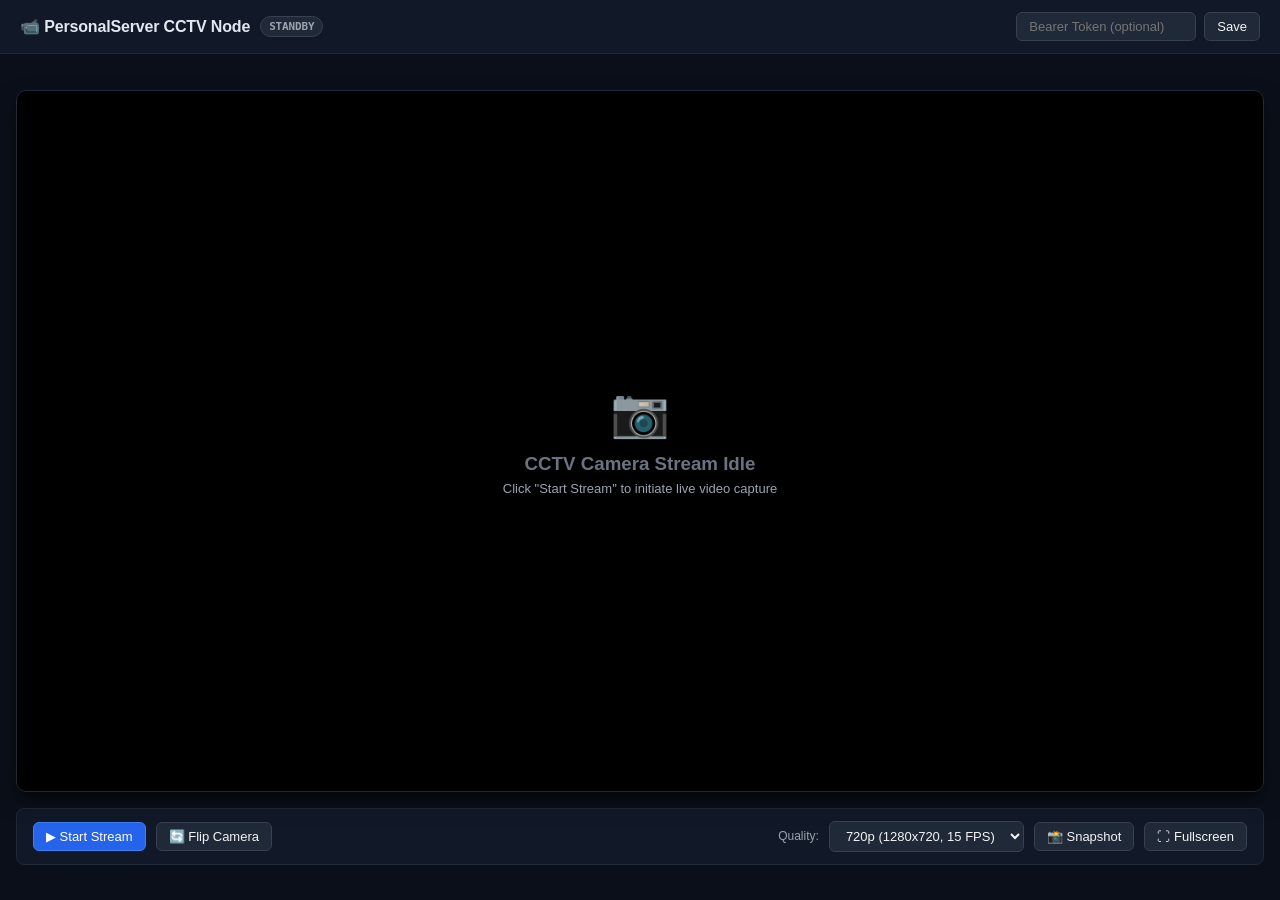
==== services/node-api/static/live_viewer.html @ 8c0e1520 "feat(cctv): complete CCTV Node V1.0 with 720p 15fps Camera2 streaming, WakeLock, and standalone view" ====
<!DOCTYPE html>
<html lang="en">
<head>
  <meta charset="UTF-8">
  <meta name="viewport" content="width=device-width, initial-scale=1.0, maximum-scale=1.0, user-scalable=no">
  <title>PersonalServer CCTV Live Viewer</title>
  <style>
    * { box-sizing: border-box; margin: 0; padding: 0; }
    body {
      background-color: #0b0f19;
      color: #e2e8f0;
      font-family: -apple-system, BlinkMacSystemFont, "Segoe UI", Roboto, Helvetica, Arial, sans-serif;
      min-height: 100vh;
      display: flex;
      flex-direction: column;
    }
    header {
      background-color: #111827;
      border-bottom: 1px solid #1f2937;
      padding: 12px 20px;
      display: flex;
      align-items: center;
      justify-content: space-between;
      flex-wrap: wrap;
      gap: 12px;
    }
    .header-title {
      display: flex;
      align-items: center;
      gap: 10px;
      font-size: 16px;
      font-weight: 600;
      letter-spacing: -0.01em;
    }
    .status-badge {
      font-size: 11px;
      font-family: monospace;
      padding: 3px 8px;
      border-radius: 9999px;
      background: #1f2937;
      color: #9ca3af;
      border: 1px solid #374151;
    }
    .status-badge.live {
      background: rgba(16, 185, 129, 0.15);
      color: #10b981;
      border-color: rgba(16, 185, 129, 0.3);
    }
    .status-badge.error {
      background: rgba(239, 68, 68, 0.15);
      color: #ef4444;
      border-color: rgba(239, 68, 68, 0.3);
    }
    .auth-container {
      display: flex;
      align-items: center;
      gap: 8px;
    }
    input, select, button {
      background: #1f2937;
      border: 1px solid #374151;
      color: #f3f4f6;
      border-radius: 6px;
      padding: 6px 12px;
      font-size: 13px;
      outline: none;
      transition: all 0.15s ease;
    }
    input:focus, select:focus {
      border-color: #3b82f6;
    }
    button {
      cursor: pointer;
      font-weight: 500;
      display: inline-flex;
      align-items: center;
      gap: 6px;
    }
    button:hover {
      background: #374151;
    }
    button.btn-primary {
      background: #2563eb;
      border-color: #3b82f6;
      color: #fff;
    }
    button.btn-primary:hover {
      background: #1d4ed8;
    }
    button.btn-danger {
      background: #dc2626;
      border-color: #ef4444;
      color: #fff;
    }
    button.btn-danger:hover {
      background: #b91c1c;
    }
    main {
      flex: 1;
      display: flex;
      flex-direction: column;
      align-items: center;
      justify-content: center;
      padding: 16px;
      position: relative;
    }
    .viewport-box {
      width: 100%;
      max-width: 1280px;
      aspect-ratio: 16 / 9;
      background: #000;
      border-radius: 10px;
      overflow: hidden;
      box-shadow: 0 10px 25px -5px rgba(0, 0, 0, 0.5), 0 8px 10px -6px rgba(0, 0, 0, 0.5);
      position: relative;
      display: flex;
      align-items: center;
      justify-content: center;
      border: 1px solid #1f2937;
    }
    #stream-img {
      width: 100%;
      height: 100%;
      object-fit: contain;
      background: #000;
      display: none;
    }
    .overlay-telemetry {
      position: absolute;
      top: 12px;
      left: 12px;
      display: flex;
      gap: 8px;
      z-index: 10;
      pointer-events: none;
    }
    .telemetry-pill {
      background: rgba(15, 23, 42, 0.8);
      backdrop-filter: blur(4px);
      border: 1px solid rgba(255, 255, 255, 0.1);
      color: #38bdf8;
      font-size: 11px;
      font-family: monospace;
      padding: 3px 8px;
      border-radius: 4px;
    }
    .placeholder-state {
      text-align: center;
      color: #6b7280;
      padding: 24px;
    }
    .placeholder-icon {
      font-size: 48px;
      margin-bottom: 12px;
      opacity: 0.8;
    }
    .controls-bar {
      margin-top: 16px;
      width: 100%;
      max-width: 1280px;
      display: flex;
      align-items: center;
      justify-content: space-between;
      flex-wrap: wrap;
      gap: 12px;
      background: #111827;
      border: 1px solid #1f2937;
      padding: 12px 16px;
      border-radius: 8px;
    }
    .controls-group {
      display: flex;
      align-items: center;
      gap: 10px;
      flex-wrap: wrap;
    }
    @media (max-width: 768px) {
      .viewport-box { aspect-ratio: auto; height: 50vh; }
      .controls-bar { flex-direction: column; align-items: stretch; }
      .controls-group { justify-content: center; }
    }
  </style>
</head>
<body>
  <header>
    <div class="header-title">
      <span>📹 PersonalServer CCTV Node</span>
      <span id="badge-status" class="status-badge">STANDBY</span>
    </div>
    <div class="auth-container">
      <input type="password" id="auth-token" placeholder="Bearer Token (optional)" style="width: 180px;">
      <button onclick="saveToken()">Save</button>
    </div>
  </header>

  <main>
    <div class="viewport-box" id="viewport-box">
      <div class="overlay-telemetry" id="telemetry" style="display: none;">
        <span class="telemetry-pill" id="pill-res">720p</span>
        <span class="telemetry-pill" id="pill-fps">0 FPS</span>
        <span class="telemetry-pill" id="pill-cam">Rear (0)</span>
      </div>

      <img id="stream-img" alt="CCTV Stream">

      <div class="placeholder-state" id="placeholder">
        <div class="placeholder-icon">📷</div>
        <h3>CCTV Camera Stream Idle</h3>
        <p style="font-size: 13px; margin-top: 6px; color: #9ca3af;">Click "Start Stream" to initiate live video capture</p>
      </div>
    </div>

    <div class="controls-bar">
      <div class="controls-group">
        <button id="btn-toggle" class="btn-primary" onclick="toggleStream()">▶ Start Stream</button>
        <button id="btn-switch-cam" onclick="switchCamera()">🔄 Flip Camera</button>
      </div>

      <div class="controls-group">
        <label for="select-res" style="font-size: 12px; color: #9ca3af;">Quality:</label>
        <select id="select-res" onchange="changeQuality()">
          <option value="720p" selected>720p (1280x720, 15 FPS)</option>
          <option value="480p">480p (640x480, 15 FPS)</option>
          <option value="360p">360p (480x360, 15 FPS)</option>
        </select>
        <button onclick="takeSnapshot()">📸 Snapshot</button>
        <button onclick="toggleFullscreen()">⛶ Fullscreen</button>
      </div>
    </div>
  </main>

  <script>
    let isStreaming = false;
    let activeCamera = "0";
    let token = localStorage.getItem("ps_cctv_token") || new URLSearchParams(window.location.search).get("token") || "";
    let fpsCounter = 0;
    let fpsInterval = null;

    if (token) {
      document.getElementById("auth-token").value = token;
    }

    function saveToken() {
      token = document.getElementById("auth-token").value.trim();
      localStorage.setItem("ps_cctv_token", token);
      alert("Token saved");
    }

    function getAuthHeaders() {
      const h = {};
      if (token) h["Authorization"] = "Bearer " + token;
      return h;
    }

    function updateBadge(text, type) {
      const b = document.getElementById("badge-status");
      b.textContent = text;
      b.className = "status-badge " + (type || "");
    }

    async function toggleStream() {
      if (isStreaming) {
        await stopStream();
      } else {
        await startStream();
      }
    }

    async function startStream() {
      updateBadge("CONNECTING...", "");
      const quality = document.getElementById("select-res").value;
      
      try {
        const res = await fetch("/hardware", {
          method: "POST",
          headers: { "Content-Type": "application/json", ...getAuthHeaders() },
          body: JSON.stringify({
            operation: "START_LIVE_CALL",
            params: {
              camera_id: activeCamera,
              quality: quality,
              audio_enabled: false,
              timeout_sec: 1800
            }
          })
        });

        const data = await res.json();
        if (res.ok && data.success) {
          isStreaming = true;
          document.getElementById("btn-toggle").textContent = "⏹ Stop Stream";
          document.getElementById("btn-toggle").className = "btn-danger";
          updateBadge("LIVE", "live");
          document.getElementById("placeholder").style.display = "none";
          document.getElementById("telemetry").style.display = "flex";

          const img = document.getElementById("stream-img");
          const streamUrl = `/camera/stream?t=${Date.now()}` + (token ? `&token=${encodeURIComponent(token)}` : "");
          img.src = streamUrl;
          img.style.display = "block";
          document.getElementById("pill-res").textContent = quality;
          document.getElementById("pill-cam").textContent = activeCamera === "1" ? "Front (1)" : "Rear (0)";

          startFpsTracking();
        } else {
          updateBadge("ERROR", "error");
          alert("Failed to start stream: " + (data.error || JSON.stringify(data)));
        }
      } catch (err) {
        updateBadge("FAILED", "error");
        alert("Connection failed: " + err.message);
      }
    }

    async function stopStream() {
      try {
        await fetch("/hardware", {
          method: "POST",
          headers: { "Content-Type": "application/json", ...getAuthHeaders() },
          body: JSON.stringify({
            operation: "STOP_LIVE_CALL",
            params: { reason: "User stopped viewer" }
          })
        });
      } catch (e) {}

      isStreaming = false;
      stopFpsTracking();
      const img = document.getElementById("stream-img");
      img.src = "";
      img.style.display = "none";
      document.getElementById("placeholder").style.display = "block";
      document.getElementById("telemetry").style.display = "none";
      document.getElementById("btn-toggle").textContent = "▶ Start Stream";
      document.getElementById("btn-toggle").className = "btn-primary";
      updateBadge("STANDBY", "");
    }

    async function switchCamera() {
      activeCamera = activeCamera === "0" ? "1" : "0";
      document.getElementById("pill-cam").textContent = activeCamera === "1" ? "Front (1)" : "Rear (0)";
      if (isStreaming) {
        await fetch("/hardware", {
          method: "POST",
          headers: { "Content-Type": "application/json", ...getAuthHeaders() },
          body: JSON.stringify({
            operation: "UPDATE_LIVE_CALL",
            params: { camera_id: activeCamera }
          })
        });
      }
    }

    async function changeQuality() {
      const q = document.getElementById("select-res").value;
      document.getElementById("pill-res").textContent = q;
      if (isStreaming) {
        await fetch("/hardware", {
          method: "POST",
          headers: { "Content-Type": "application/json", ...getAuthHeaders() },
          body: JSON.stringify({
            operation: "UPDATE_LIVE_CALL",
            params: { quality: q }
          })
        });
      }
    }

    function startFpsTracking() {
      stopFpsTracking();
      fpsInterval = setInterval(async () => {
        if (!isStreaming) return;
        try {
          const res = await fetch("/hardware/live-call/status", {
            method: "POST",
            headers: { "Content-Type": "application/json", ...getAuthHeaders() },
            body: JSON.stringify({ operation: "GET_LIVE_CALL_STATUS", params: {} })
          });
          const data = await res.json();
          const fps = (data.status && data.status.fps) ? data.status.fps : 15;
          document.getElementById("pill-fps").textContent = fps + " FPS";
        } catch (e) {}
      }, 3000);
    }

    function stopFpsTracking() {
      if (fpsInterval) clearInterval(fpsInterval);
    }

    async function takeSnapshot() {
      const url = `/camera/frame?t=${Date.now()}` + (token ? `&token=${encodeURIComponent(token)}` : "");
      const link = document.createElement("a");
      link.href = url;
      link.download = `cctv-snapshot-${Date.now()}.jpg`;
      document.body.appendChild(link);
      link.click();
      document.body.removeChild(link);
    }

    function toggleFullscreen() {
      const box = document.getElementById("viewport-box");
      if (!document.fullscreenElement) {
        box.requestFullscreen().catch(() => {});
      } else {
        document.exitFullscreen().catch(() => {});
      }
    }
  </script>
</body>
</html>
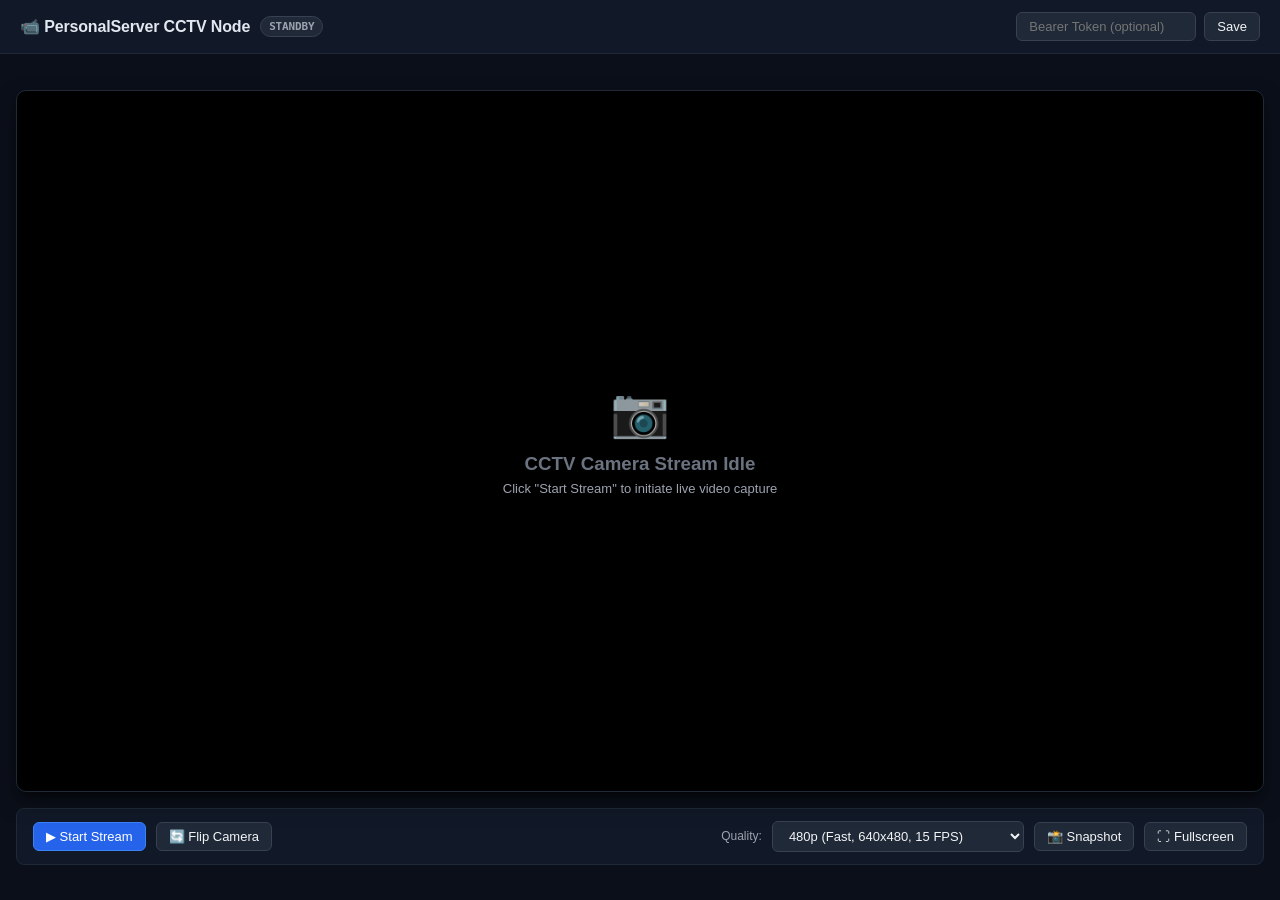
==== commit d58501d1: "fix(cctv): enforce strictly on-demand camera access with auto-release and fast 480p default" ====
--- a/services/node-api/static/live_viewer.html
+++ b/services/node-api/static/live_viewer.html
@@ -219,9 +219,9 @@
       <div class="controls-group">
         <label for="select-res" style="font-size: 12px; color: #9ca3af;">Quality:</label>
         <select id="select-res" onchange="changeQuality()">
-          <option value="720p" selected>720p (1280x720, 15 FPS)</option>
-          <option value="480p">480p (640x480, 15 FPS)</option>
-          <option value="360p">360p (480x360, 15 FPS)</option>
+          <option value="480p" selected>480p (Fast, 640x480, 15 FPS)</option>
+          <option value="720p">720p (HD, 1280x720, 15 FPS)</option>
+          <option value="360p">360p (Ultra Fast, 480x360, 15 FPS)</option>
         </select>
         <button onclick="takeSnapshot()">📸 Snapshot</button>
         <button onclick="toggleFullscreen()">⛶ Fullscreen</button>
@@ -279,14 +279,22 @@
             params: {
               camera_id: activeCamera,
               quality: quality,
+              jpeg_quality: 50,
               audio_enabled: false,
-              timeout_sec: 1800
+              timeout_sec: 300
             }
           })
         });
 
-        const data = await res.json();
-        if (res.ok && data.success) {
+        let data = {};
+        try {
+          data = await res.json();
+        } catch (e) {}
+
+        const resErr = (data && data.result && (data.result.error || data.result.error_code)) || (data && data.error) || "";
+        const isAlreadyActive = Boolean(data && (data.already_active || resErr === "SESSION_ALREADY_ACTIVE"));
+        const isOk = (res.ok && data.success) || isAlreadyActive;
+        if (isOk) {
           isStreaming = true;
           document.getElementById("btn-toggle").textContent = "⏹ Stop Stream";
           document.getElementById("btn-toggle").className = "btn-danger";
@@ -294,6 +302,11 @@
           document.getElementById("placeholder").style.display = "none";
           document.getElementById("telemetry").style.display = "flex";
 
+          const activeSess = (data && data.result && data.result.session) || (data && data.session) || {};
+          if (activeSess.camera_id !== undefined && activeSess.camera_id !== null) {
+            activeCamera = String(activeSess.camera_id);
+          }
+
           const img = document.getElementById("stream-img");
           const streamUrl = `/camera/stream?t=${Date.now()}` + (token ? `&token=${encodeURIComponent(token)}` : "");
           img.src = streamUrl;
@@ -301,18 +314,76 @@
           document.getElementById("pill-res").textContent = quality;
           document.getElementById("pill-cam").textContent = activeCamera === "1" ? "Front (1)" : "Rear (0)";
 
+          img.onerror = () => {
+            console.warn("MJPEG stream error or unsupported in img; falling back to frame polling");
+            startFramePollingFallback();
+          };
+
+          // Watchdog: If no frames rendered after 2.5s, engage frame polling fallback
+          setTimeout(() => {
+            if (isStreaming && fpsCount === 0) {
+              console.info("Watchdog engaging frame polling fallback");
+              startFramePollingFallback();
+            }
+          }, 2500);
+
           startFpsTracking();
         } else {
           updateBadge("ERROR", "error");
           alert("Failed to start stream: " + (data.error || JSON.stringify(data)));
         }
       } catch (err) {
+        // Even if POST /hardware fails, attempt direct /camera/stream connection
+        try {
+          isStreaming = true;
+          document.getElementById("placeholder").style.display = "none";
+          document.getElementById("telemetry").style.display = "flex";
+          const img = document.getElementById("stream-img");
+          img.src = `/camera/stream?t=${Date.now()}`;
+          img.style.display = "block";
+          updateBadge("LIVE", "live");
+          document.getElementById("btn-toggle").textContent = "⏹ Stop Stream";
+          document.getElementById("btn-toggle").className = "btn-danger";
+          startFpsTracking();
+          startFramePollingFallback();
+          return;
+        } catch (e) {}
         updateBadge("FAILED", "error");
         alert("Connection failed: " + err.message);
       }
     }
 
+    let framePollingActive = false;
+    function startFramePollingFallback() {
+      if (framePollingActive || !isStreaming) return;
+      framePollingActive = true;
+      const pollLoop = async () => {
+        if (!isStreaming || !framePollingActive) return;
+        try {
+          const frameUrl = `/camera/frame?t=${Date.now()}` + (token ? `&token=${encodeURIComponent(token)}` : "");
+          const r = await fetch(frameUrl);
+          if (r.ok) {
+            const blob = await r.blob();
+            if (blob.size > 0 && isStreaming) {
+              const objUrl = URL.createObjectURL(blob);
+              const img = document.getElementById("stream-img");
+              const old = img.src;
+              img.src = objUrl;
+              img.style.display = "block";
+              if (old && old.startsWith("blob:")) URL.revokeObjectURL(old);
+              fpsCount++;
+            }
+          }
+        } catch (e) {}
+        if (isStreaming && framePollingActive) {
+          setTimeout(pollLoop, 65);
+        }
+      };
+      pollLoop();
+    }
+
     async function stopStream() {
+      framePollingActive = false;
       try {
         await fetch("/hardware", {
           method: "POST",
@@ -405,6 +476,32 @@
         document.exitFullscreen().catch(() => {});
       }
     }
+
+    window.addEventListener("DOMContentLoaded", () => {
+      // Clean STANDBY state on page load - strictly on-demand
+      updateBadge("STANDBY", "");
+      document.getElementById("btn-toggle").textContent = "▶ Start Stream";
+      document.getElementById("btn-toggle").className = "btn-primary";
+    });
+
+    // Auto-release camera hardware on tab close or navigation
+    window.addEventListener("beforeunload", () => {
+      if (isStreaming) {
+        navigator.sendBeacon("/hardware", JSON.stringify({
+          operation: "STOP_LIVE_CALL",
+          params: { reason: "Page unload" }
+        }));
+      }
+    });
+
+    window.addEventListener("pagehide", () => {
+      if (isStreaming) {
+        navigator.sendBeacon("/hardware", JSON.stringify({
+          operation: "STOP_LIVE_CALL",
+          params: { reason: "Page hidden" }
+        }));
+      }
+    });
   </script>
 </body>
 </html>
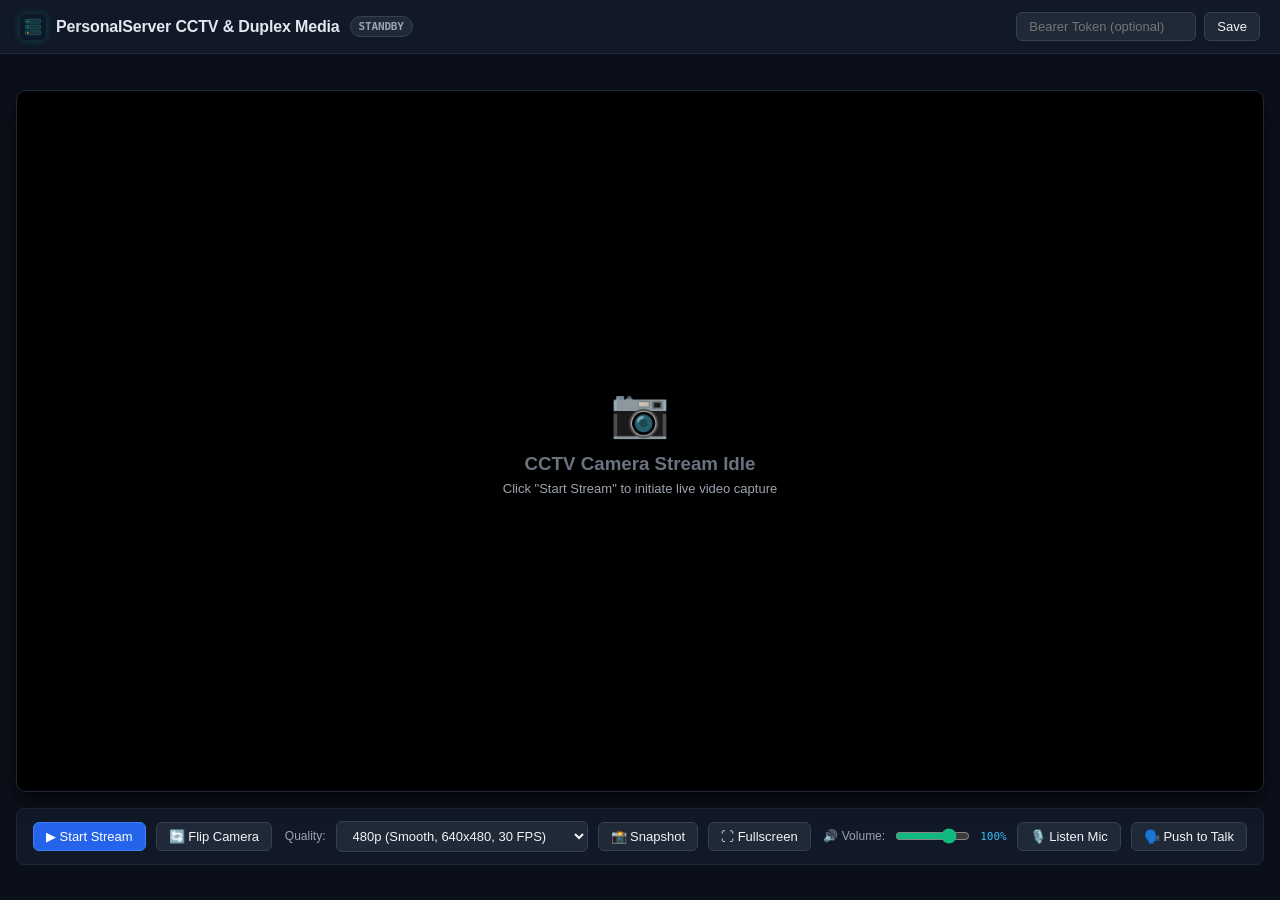
==== commit 913622bb: "feat(media): 30 FPS camera presets, low-latency live streaming, fast camera flip, duplex audio, spea" ====
--- a/services/node-api/static/live_viewer.html
+++ b/services/node-api/static/live_viewer.html
@@ -184,7 +184,22 @@
 <body>
   <header>
     <div class="header-title">
-      <span>📹 PersonalServer CCTV Node</span>
+      <svg width="26" height="26" viewBox="0 0 108 108" fill="none" style="vertical-align: middle; border-radius: 6px; box-shadow: 0 0 10px rgba(16, 185, 129, 0.3);">
+        <rect width="108" height="108" rx="22" fill="#0F172A"/>
+        <rect x="22" y="22" width="64" height="16" rx="4" fill="#1E293B" stroke="#059669" stroke-width="2"/>
+        <circle cx="32" cy="30" r="3.5" fill="#10B981"/>
+        <circle cx="42" cy="30" r="2" fill="#64748B"/>
+        <line x1="52" y1="30" x2="78" y2="30" stroke="#334155" stroke-width="2" stroke-linecap="round"/>
+        <rect x="22" y="46" width="64" height="16" rx="4" fill="#1E293B" stroke="#059669" stroke-width="2"/>
+        <circle cx="32" cy="54" r="3.5" fill="#06B6D4"/>
+        <circle cx="42" cy="54" r="2" fill="#64748B"/>
+        <line x1="52" y1="54" x2="78" y2="54" stroke="#334155" stroke-width="2" stroke-linecap="round"/>
+        <rect x="22" y="70" width="64" height="16" rx="4" fill="#1E293B" stroke="#059669" stroke-width="2"/>
+        <circle cx="32" cy="78" r="3.5" fill="#F59E0B"/>
+        <circle cx="42" cy="78" r="2" fill="#64748B"/>
+        <line x1="52" y1="78" x2="78" y2="78" stroke="#334155" stroke-width="2" stroke-linecap="round"/>
+      </svg>
+      <span>PersonalServer CCTV & Duplex Media</span>
       <span id="badge-status" class="status-badge">STANDBY</span>
     </div>
     <div class="auth-container">
@@ -196,9 +211,10 @@
   <main>
     <div class="viewport-box" id="viewport-box">
       <div class="overlay-telemetry" id="telemetry" style="display: none;">
-        <span class="telemetry-pill" id="pill-res">720p</span>
-        <span class="telemetry-pill" id="pill-fps">0 FPS</span>
+        <span class="telemetry-pill" id="pill-res">480p</span>
+        <span class="telemetry-pill" id="pill-fps">30 FPS</span>
         <span class="telemetry-pill" id="pill-cam">Rear (0)</span>
+        <span class="telemetry-pill" id="pill-thermal">🌡️ --°C</span>
       </div>
 
       <img id="stream-img" alt="CCTV Stream">
@@ -219,12 +235,20 @@
       <div class="controls-group">
         <label for="select-res" style="font-size: 12px; color: #9ca3af;">Quality:</label>
         <select id="select-res" onchange="changeQuality()">
-          <option value="480p" selected>480p (Fast, 640x480, 15 FPS)</option>
-          <option value="720p">720p (HD, 1280x720, 15 FPS)</option>
-          <option value="360p">360p (Ultra Fast, 480x360, 15 FPS)</option>
+          <option value="480p" selected>480p (Smooth, 640x480, 30 FPS)</option>
+          <option value="720p">720p (HD, 1280x720, 30 FPS)</option>
+          <option value="360p">360p (Ultra Fast, 480x360, 30 FPS)</option>
         </select>
         <button onclick="takeSnapshot()">📸 Snapshot</button>
         <button onclick="toggleFullscreen()">⛶ Fullscreen</button>
+      </div>
+
+      <div class="controls-group">
+        <label for="speaker-vol" style="font-size: 12px; color: #9ca3af;">🔊 Volume:</label>
+        <input type="range" id="speaker-vol" min="0" max="100" value="100" style="width: 75px; accent-color: #10b981;" oninput="changeSpeakerVolume(this.value)">
+        <span id="vol-readout" style="font-size: 11px; font-family: monospace; color: #38bdf8;">100%</span>
+        <button id="btn-listen-mic" onclick="toggleListenMic()">🎙️ Listen Mic</button>
+        <button id="btn-push-talk" onmousedown="startTalk()" onmouseup="stopTalk()" ontouchstart="startTalk()" ontouchend="stopTalk()">🗣️ Push to Talk</button>
       </div>
     </div>
   </main>
@@ -279,8 +303,11 @@
             params: {
               camera_id: activeCamera,
               quality: quality,
-              jpeg_quality: 50,
-              audio_enabled: false,
+              fps: 30,
+              jpeg_quality: 75,
+              audio_enabled: true,
+              speaker_enabled: true,
+              speaker_volume: currentSpeakerVolume,
               timeout_sec: 300
             }
           })
@@ -442,20 +469,176 @@
       fpsInterval = setInterval(async () => {
         if (!isStreaming) return;
         try {
-          const res = await fetch("/hardware/live-call/status", {
-            method: "POST",
-            headers: { "Content-Type": "application/json", ...getAuthHeaders() },
-            body: JSON.stringify({ operation: "GET_LIVE_CALL_STATUS", params: {} })
+          const res = await fetch("/camera/status", {
+            headers: { ...getAuthHeaders() }
           });
           const data = await res.json();
-          const fps = (data.status && data.status.fps) ? data.status.fps : 15;
+          const sess = (data && data.session) || {};
+          const fps = (sess.quality && sess.quality.fps) ? sess.quality.fps : 15;
           document.getElementById("pill-fps").textContent = fps + " FPS";
+
+          const thm = (data && data.thermal) || {};
+          const thmPill = document.getElementById("pill-thermal");
+          if (thmPill && thm.temperature_c !== undefined && thm.temperature_c !== null) {
+            const st = thm.state || "NORMAL";
+            if (st === "CRITICAL") {
+              thmPill.textContent = "🚨 " + thm.temperature_c + "°C CRITICAL";
+              thmPill.style.color = "#ef4444";
+              thmPill.style.borderColor = "#ef4444";
+            } else if (st === "THROTTLED") {
+              thmPill.textContent = "🔥 " + thm.temperature_c + "°C THROTTLED";
+              thmPill.style.color = "#f97316";
+              thmPill.style.borderColor = "#f97316";
+              document.getElementById("pill-res").textContent = "360p (Throttled)";
+            } else if (st === "WARM") {
+              thmPill.textContent = "🌡️ " + thm.temperature_c + "°C WARM";
+              thmPill.style.color = "#fbbf24";
+              thmPill.style.borderColor = "#fbbf24";
+            } else {
+              thmPill.textContent = "🌡️ " + thm.temperature_c + "°C";
+              thmPill.style.color = "#38bdf8";
+              thmPill.style.borderColor = "rgba(255,255,255,0.1)";
+            }
+          }
         } catch (e) {}
       }, 3000);
     }
 
     function stopFpsTracking() {
       if (fpsInterval) clearInterval(fpsInterval);
+    }
+
+    let currentSpeakerVolume = 1.0;
+    async function changeSpeakerVolume(val) {
+      currentSpeakerVolume = parseInt(val, 10) / 100.0;
+      document.getElementById("vol-readout").textContent = val + "%";
+      try {
+        await fetch("/hardware/live-call/volume", {
+          method: "POST",
+          headers: { "Content-Type": "application/json", ...getAuthHeaders() },
+          body: JSON.stringify({ volume: currentSpeakerVolume })
+        });
+      } catch (e) {}
+    }
+
+    let isListeningMic = false;
+    let micAudioCtx = null;
+    let micPollInterval = null;
+
+    async function toggleListenMic() {
+      const btn = document.getElementById("btn-listen-mic");
+      if (isListeningMic) {
+        isListeningMic = false;
+        if (micPollInterval) clearInterval(micPollInterval);
+        btn.textContent = "🎙️ Listen Mic";
+        btn.classList.remove("btn-primary");
+      } else {
+        if (!isStreaming) {
+          alert("Start stream first to listen to microphone");
+          return;
+        }
+        isListeningMic = true;
+        btn.textContent = "🔊 Listening...";
+        btn.classList.add("btn-primary");
+        if (!micAudioCtx) {
+          micAudioCtx = new (window.AudioContext || window.webkitAudioContext)({ sampleRate: 16000 });
+        }
+        if (micAudioCtx.state === "suspended") {
+          await micAudioCtx.resume();
+        }
+        startMicAudioPolling();
+      }
+    }
+
+    function startMicAudioPolling() {
+      let nextPlayTime = micAudioCtx ? micAudioCtx.currentTime : 0;
+      micPollInterval = setInterval(async () => {
+        if (!isListeningMic || !isStreaming) return;
+        try {
+          const res = await fetch("/hardware/live-call/audio", { headers: { ...getAuthHeaders() } });
+          if (res.ok) {
+            const buf = await res.arrayBuffer();
+            if (buf && buf.byteLength > 0 && micAudioCtx) {
+              const int16 = new Int16Array(buf);
+              const float32 = new Float32Array(int16.length);
+              for (let i = 0; i < int16.length; i++) {
+                float32[i] = int16[i] / 32768.0;
+              }
+              const audioBuffer = micAudioCtx.createBuffer(1, float32.length, 16000);
+              audioBuffer.copyToChannel(float32, 0);
+              const src = micAudioCtx.createBufferSource();
+              src.buffer = audioBuffer;
+              src.connect(micAudioCtx.destination);
+              const now = micAudioCtx.currentTime;
+              if (nextPlayTime < now) nextPlayTime = now;
+              src.start(nextPlayTime);
+              nextPlayTime += audioBuffer.duration;
+            }
+          }
+        } catch (e) {}
+      }, 100);
+    }
+
+    let talkStream = null;
+    let talkAudioCtx = null;
+
+    async function startTalk() {
+      const btn = document.getElementById("btn-push-talk");
+      btn.style.background = "#059669";
+      btn.textContent = "🔴 Transmitting...";
+      try {
+        if (!talkStream) {
+          talkStream = await navigator.mediaDevices.getUserMedia({ audio: { channelCount: 1, sampleRate: 16000 } });
+        }
+        if (!talkAudioCtx) {
+          talkAudioCtx = new (window.AudioContext || window.webkitAudioContext)({ sampleRate: 16000 });
+        }
+        const source = talkAudioCtx.createMediaStreamSource(talkStream);
+        const processor = talkAudioCtx.createScriptProcessor(2048, 1, 1);
+        source.connect(processor);
+        processor.connect(talkAudioCtx.destination);
+
+        processor.onaudioprocess = async (e) => {
+          if (!talkStream) return;
+          const input = e.inputBuffer.getChannelData(0);
+          const pcm16 = new Int16Array(input.length);
+          for (let i = 0; i < input.length; i++) {
+            const s = Math.max(-1, Math.min(1, input[i]));
+            pcm16[i] = s < 0 ? s * 0x8000 : s * 0x7FFF;
+          }
+          const bytes = new Uint8Array(pcm16.buffer);
+          let binary = "";
+          for (let i = 0; i < bytes.byteLength; i++) {
+            binary += String.fromCharCode(bytes[i]);
+          }
+          const b64 = btoa(binary);
+          try {
+            await fetch("/hardware/live-call/speak", {
+              method: "POST",
+              headers: { "Content-Type": "application/json", ...getAuthHeaders() },
+              body: JSON.stringify({ pcm_base64: b64, sample_rate: 16000, channels: 1 })
+            });
+          } catch (err) {}
+        };
+        btn._processor = processor;
+        btn._source = source;
+      } catch (err) {
+        console.warn("Failed accessing browser microphone:", err);
+      }
+    }
+
+    function stopTalk() {
+      const btn = document.getElementById("btn-push-talk");
+      btn.style.background = "";
+      btn.textContent = "🗣️ Push to Talk";
+      if (btn._processor && btn._source) {
+        try {
+          btn._processor.disconnect();
+          btn._source.disconnect();
+        } catch (e) {}
+        btn._processor = null;
+        btn._source = null;
+      }
     }
 
     async function takeSnapshot() {
